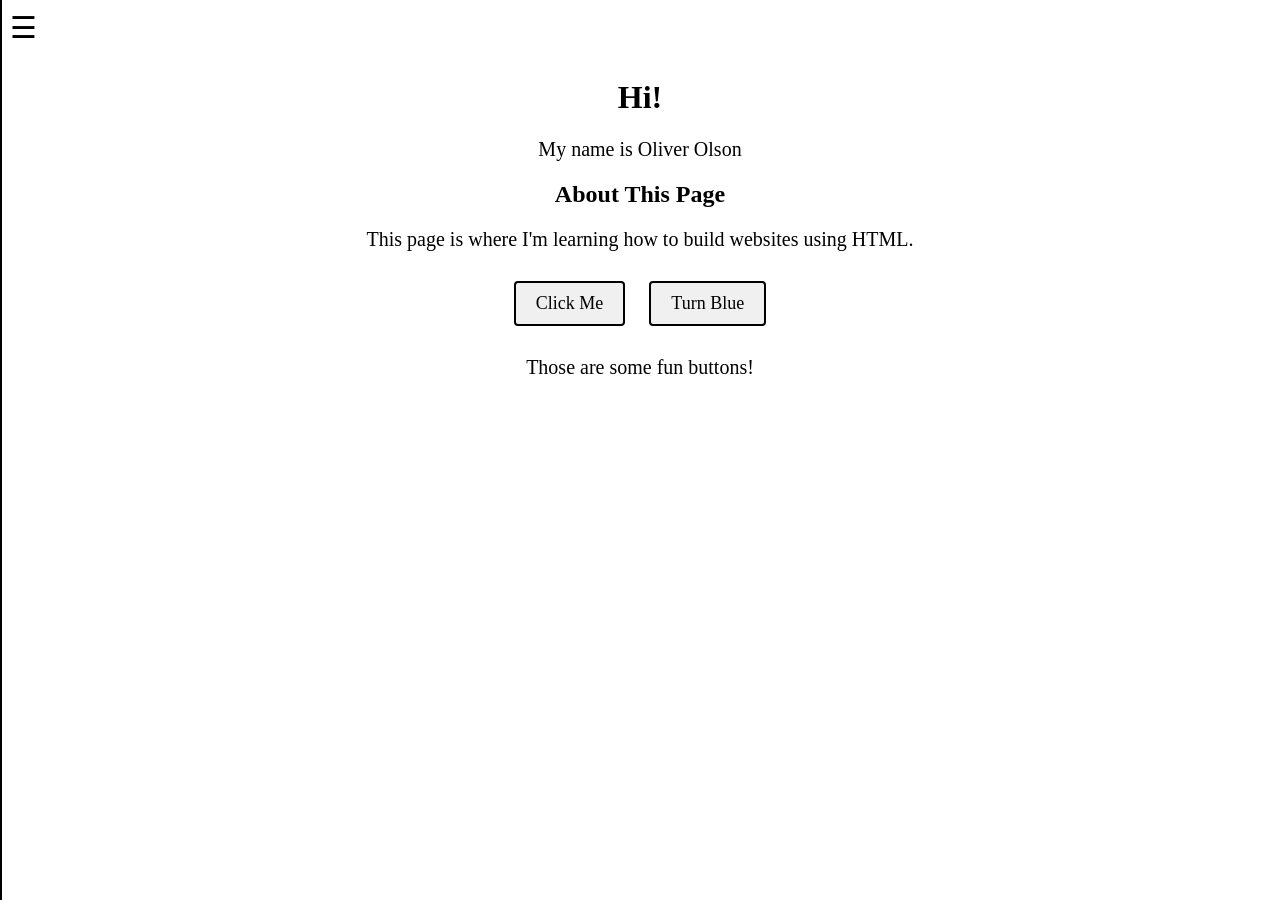
==== myfirstwebsite/index.html @ 774640dc "Initial commit" ====
<!DOCTYPE html>
<html lang="en">
<head>
    <meta charset="UTF-8">
    <meta name="viewport" content="width=device-width, initial-scale=1.0">
    <title>My First Website</title>
    <!-- Link to CSS -->
    <link rel="stylesheet" href="css/style.css">
</head>
<body>

    <!-- Sidebar menu -->
    <div id="sidebar" class="sidebar">
        <a href="index.html">Home</a>
        <a href="about-me.html">About Me</a>
        <a href="page2.html">Page 2</a>
    </div>

    <!-- Hamburger button -->
    <div id="menuButton" class="menu-button" onclick="toggleSidebar()">
        &#9776; <!-- three-line hamburger icon -->
    </div>

    <!-- Main content -->
    <div class="content">
        <h1>Hi!</h1>
        <p>My name is Oliver Olson</p>
        <h2>About This Page</h2>
        <p id="message">This page is where I'm learning how to build websites using HTML.</p>
        <button onclick="showMessage()">Click Me</button>
        <button id="colorButton" onclick="changeColor()">Turn Blue</button>
        <p>Those are some fun buttons!</p>
    </div>

    <!-- Link to JS -->
    <script src="js/script.js"></script>
</body>
</html>
---- myfirstwebsite/css/style.css ----
body {

    font-family: "Times New Roman", Times, serif;   /* clean text */
    text-align: center;                             /* centers everything */
    padding: 50px;                                  /* space around content */
    transition: background-color 0.5s;             /* smooth color change */
}

    button {
    font-family: "Times New Roman", Times, serif; /* match page font */
    font-size: 18px;
    padding: 10px 20px;
    margin: 10px;
    cursor: pointer;
    border: 2px solid black;         /* classic black border */
    border-radius: 4px;               /* small rounded corners */
    background-color: #f0f0f0;        /* light gray background */
    color: black;                     /* black text */
    transition: background-color 0.3s, color 0.3s;
}

button:hover {
    background-color: black;          /* invert colors on hover */
    color: white;
}

    p {
        font-size: 20px;
        margin: 20px 0;
    }
    /* Sidebar styles */
.sidebar {
    height: 100%; /* full page height */
    width: 0;     /* hidden by default */
    position: fixed; /* stay in place */
    top: 0;
    left: 0;
    background-color: #f0f0f0; /* light gray */
    overflow-x: hidden; /* hide horizontal scroll */
    transition: 0.3s;  /* smooth open/close */
    padding-top: 60px; /* space from top */
    border-right: 2px solid black;
}

.sidebar a {
    display: block;
    padding: 10px 20px;
    text-decoration: none;
    font-family: "Times New Roman", Times, serif;
    font-size: 18px;
    color: black;
    transition: 0.3s;
}

.sidebar a:hover {
    background-color: black;
    color: white;
}

/* Hamburger button styles */
.menu-button {
    font-size: 30px;
    cursor: pointer;
    position: fixed;
    top: 10px;
    left: 10px;
    z-index: 1000; /* above everything else */
    user-select: none;
}
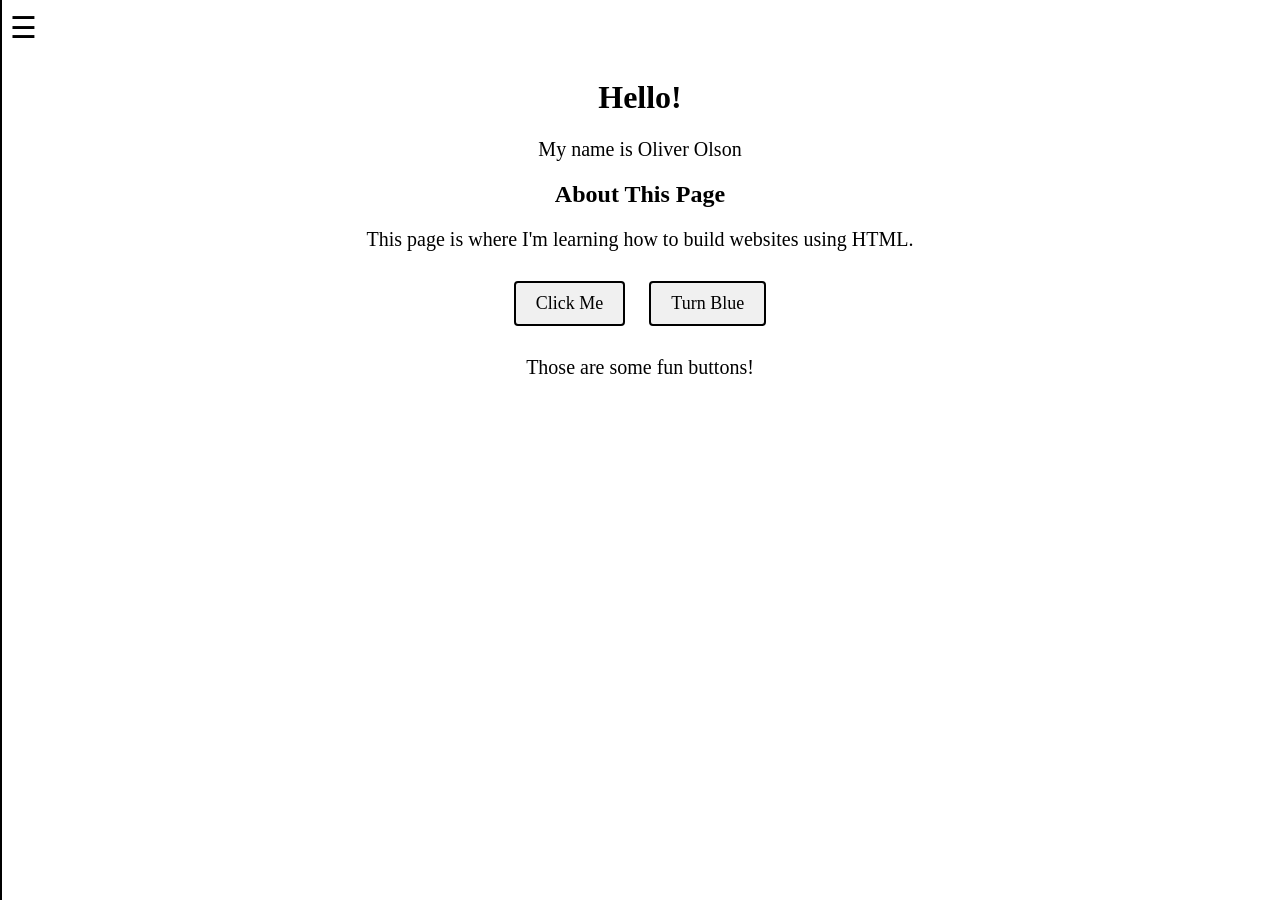
==== commit 3d970d5a: "add page2 content and sidebar navigation" ====
--- a/myfirstwebsite/index.html
+++ b/myfirstwebsite/index.html
@@ -23,7 +23,7 @@
 
     <!-- Main content -->
     <div class="content">
-        <h1>Hi!</h1>
+        <h1>Hello!</h1>
         <p>My name is Oliver Olson</p>
         <h2>About This Page</h2>
         <p id="message">This page is where I'm learning how to build websites using HTML.</p>
--- a/myfirstwebsite/css/style.css
+++ b/myfirstwebsite/css/style.css
@@ -1,5 +1,5 @@
     body {
-
+        
     font-family: "Times New Roman", Times, serif;   /* clean text */
     text-align: center;                             /* centers everything */
     padding: 50px;                                  /* space around content */
@@ -66,4 +66,10 @@
     left: 10px;
     z-index: 1000; /* above everything else */
     user-select: none;
+}
+img {
+    display: block;
+    margin: 0 auto;
+    max-width: 600px;
+    height: 450px;
 }
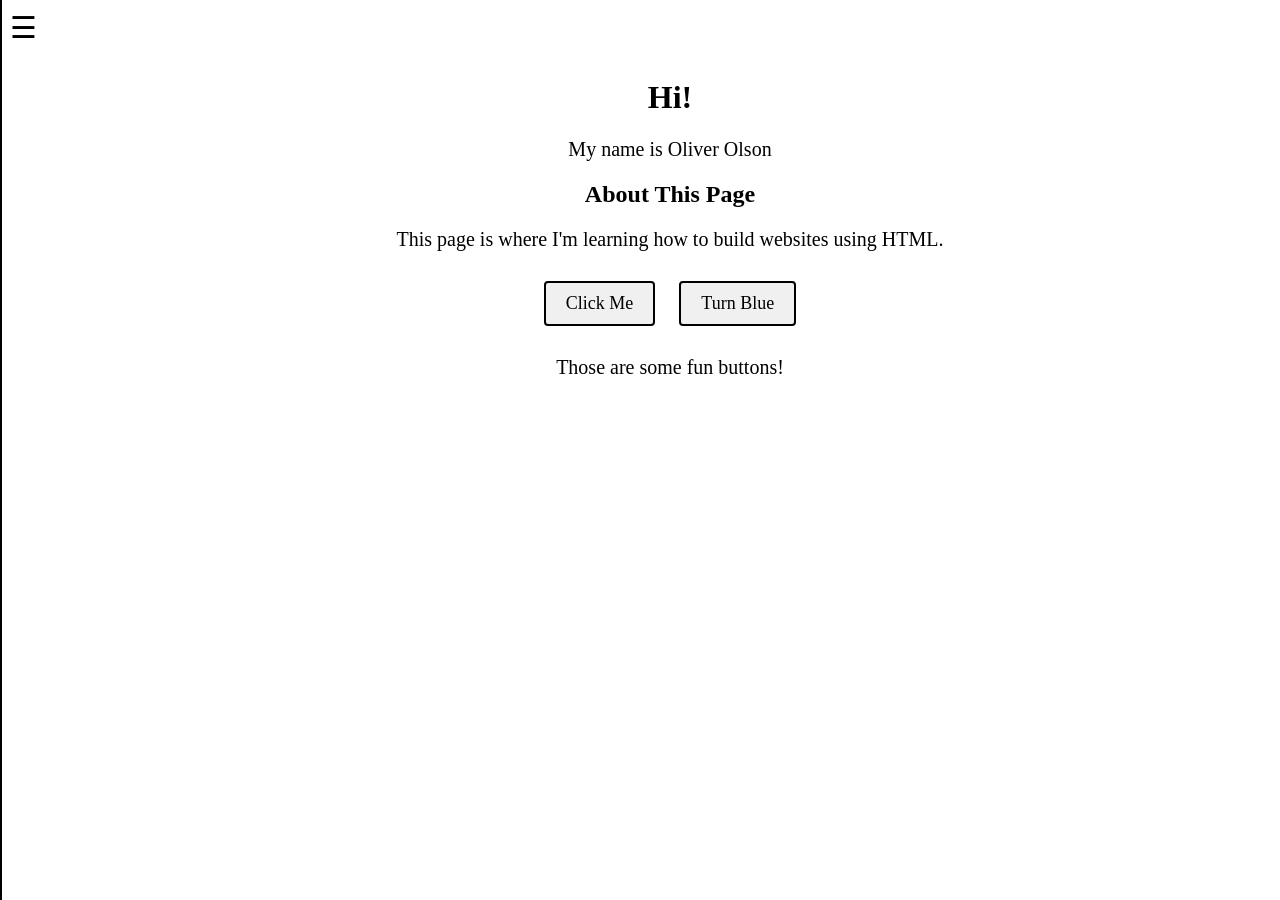
==== commit 225643eb: "fix styling and sidebar" ====
--- a/myfirstwebsite/index.html
+++ b/myfirstwebsite/index.html
@@ -13,7 +13,8 @@
     <div id="sidebar" class="sidebar">
         <a href="index.html">Home</a>
         <a href="about-me.html">About Me</a>
-        <a href="page2.html">Page 2</a>
+        <a href="mn-twins.html">MN Twins</a>
+        <a href="message-hub.html">Message Hub</a>
     </div>
 
     <!-- Hamburger button -->
@@ -23,7 +24,7 @@
 
     <!-- Main content -->
     <div class="content">
-        <h1>Hello!</h1>
+        <h1>Hi!</h1>
         <p>My name is Oliver Olson</p>
         <h2>About This Page</h2>
         <p id="message">This page is where I'm learning how to build websites using HTML.</p>
--- a/myfirstwebsite/css/style.css
+++ b/myfirstwebsite/css/style.css
@@ -72,4 +72,17 @@
     margin: 0 auto;
     max-width: 600px;
     height: 450px;
+}
+.content {
+    max-width: 800px;
+    margin: 0 auto;
+    padding-left: 60px;
+}
+.profile-pic {
+   .profile-pic {
+    display: block;
+    margin: 20px auto;
+    max-width: 600px;
+    width: 100%;
+}
 }
